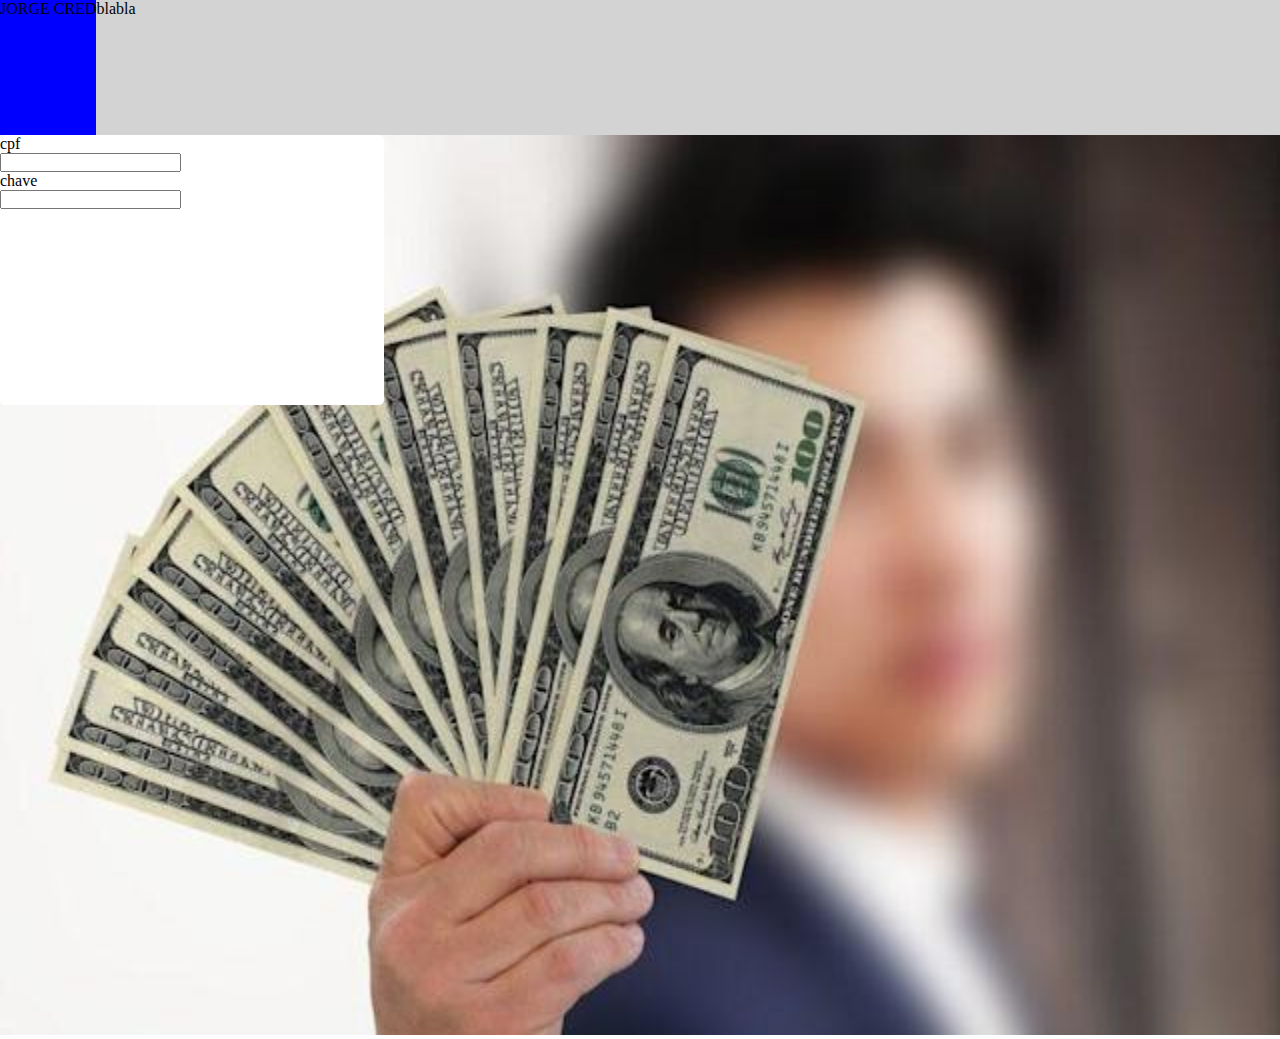
==== index.html @ 0ecd019c "commit inicial" ====
<!DOCTYPE html>
<html lang="en">
<head>
    <meta charset="UTF-8">
    <meta name="viewport" content="width=device-width, initial-scale=1.0">
    <title>:: JorgeCred - Você no lucro ::</title>
    <link rel="stylesheet" href="style.css">

</head>
<body>
    <div></div>
    <div>
        <header>
            <div id="logo">JORGE CRED</div>
            <div>blabla</div>
        </header>
        <section>
            <div id="login-form">
                <div>cpf</div>
                <div><input type="text"></div>
                <div>chave</div>
                <div><input type="text"></div>
            </div>
            <div>
                <img id="banner" src="resources/1651751808946.jfif" alt="">
            </div>
        </section>
        <section>

        </section>
    </div>
    
    

    <script src="app.js"></script>
</body>
</html>
---- style.css ----
* {
    padding: 0px;
    margin: 0px;

}

header {
    display: flex;
    height: 15vh;
    background-color: lightgray;
}

#logo {
    background-color: blue;

}

#banner {
    height: 100vh;
    width: 100vw;
}

#login-form {
    border-radius: 5px;
    background-color: white;
    height: 30vh;
    width: 30vw;
    z-index: 1;
    position: absolute;
}
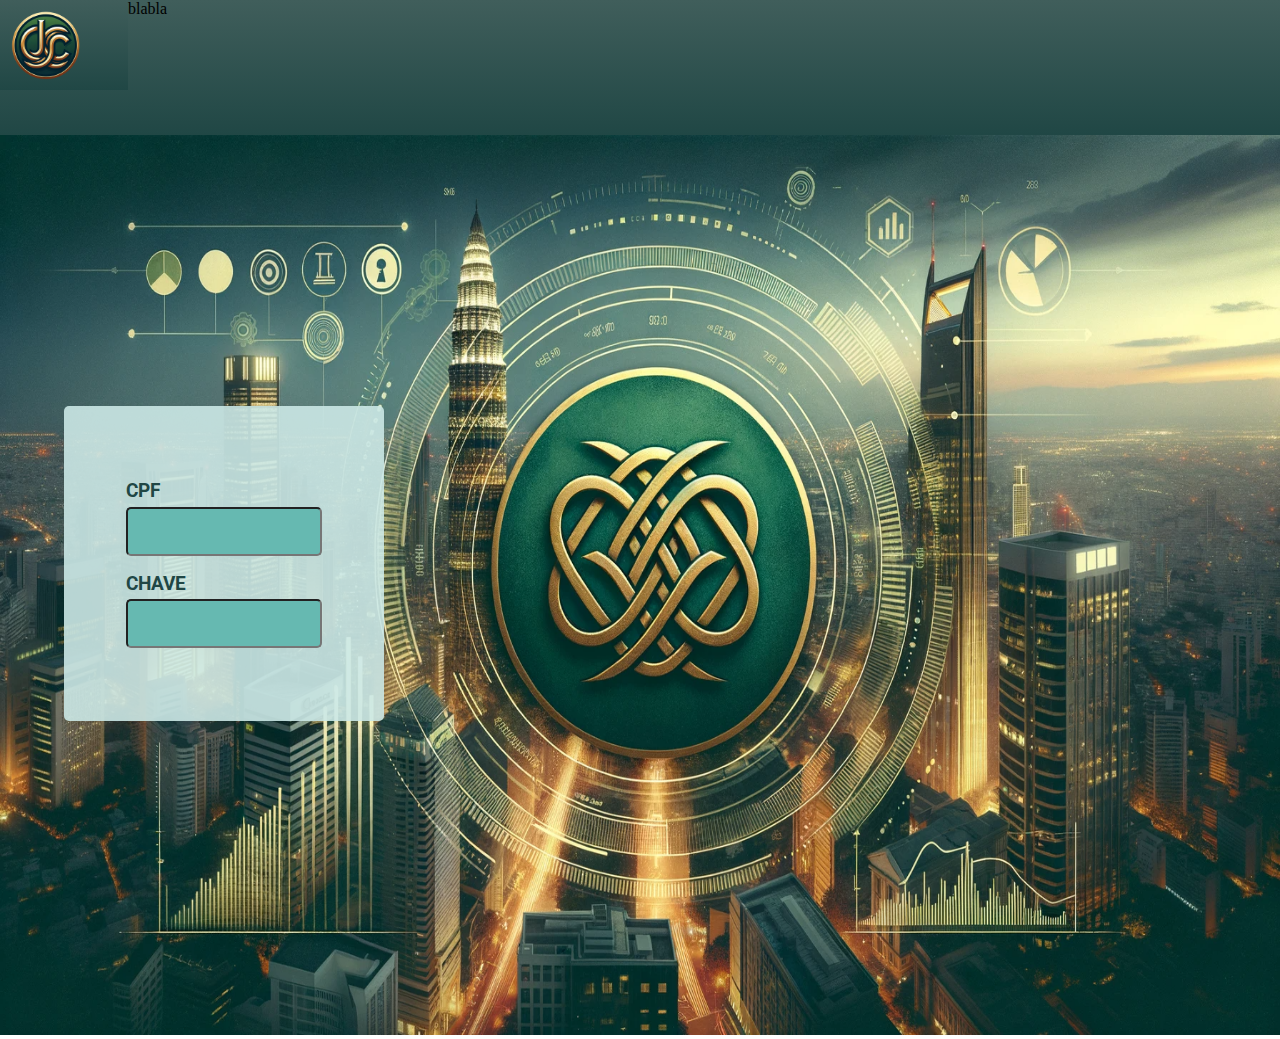
==== commit 6a8816e4: "front update" ====
--- a/index.html
+++ b/index.html
@@ -4,6 +4,9 @@
     <meta charset="UTF-8">
     <meta name="viewport" content="width=device-width, initial-scale=1.0">
     <title>:: JorgeCred - Você no lucro ::</title>
+    <link rel="preconnect" href="https://fonts.googleapis.com">
+    <link rel="preconnect" href="https://fonts.gstatic.com" crossorigin>
+    <link href="https://fonts.googleapis.com/css2?family=Roboto:wght@100;400&display=swap" rel="stylesheet">
     <link rel="stylesheet" href="style.css">
 
 </head>
@@ -11,18 +14,25 @@
     <div></div>
     <div>
         <header>
-            <div id="logo">JORGE CRED</div>
+            <div id="logo">
+                <img src="resources/logo.png" alt="">
+            </div>
             <div>blabla</div>
         </header>
         <section>
             <div id="login-form">
-                <div>cpf</div>
-                <div><input type="text"></div>
-                <div>chave</div>
-                <div><input type="text"></div>
+                
+                <div class="field-container">
+                    <div class="tag-text">cpf</div>
+                    <input type="text">
+                </div>
+                <div class="field-container">
+                    <div class="tag-text">chave</div>
+                    <input type="text">
+                </div>
             </div>
             <div>
-                <img id="banner" src="resources/1651751808946.jfif" alt="">
+                <img id="banner" src="resources/banner.png" alt="">
             </div>
         </section>
         <section>
--- a/style.css
+++ b/style.css
@@ -7,13 +7,28 @@
 header {
     display: flex;
     height: 15vh;
-    background-color: lightgray;
+    background: linear-gradient(to bottom, #405E5B, #204745);
+
 }
 
 #logo {
-    background-color: blue;
+    width: 10vw;
+    height: 10vh;
+    background: linear-gradient(to bottom, #405E5B, #204745);
 
 }
+
+#logo img {
+    background-color: blue;
+    max-width: 100%;
+    max-height: 100%;
+    background: linear-gradient(to bottom, #405E5B, #204745);
+
+}
+
+section {
+    position: relative;
+} 
 
 #banner {
     height: 100vh;
@@ -22,11 +37,41 @@
 
 #login-form {
     border-radius: 5px;
-    background-color: white;
-    height: 30vh;
-    width: 30vw;
+    background-color: rgba(203, 232, 229, 0.9);
+    height: 35vh;
+    width: 25vw;
     z-index: 1;
     position: absolute;
+    top: 30%;
+    left: 5%;
+    gap: 1rem;
+    
+    display: flex;
+    flex-direction: column;
+    justify-content: center;
+    align-items: center;
 }
 
+.tag-text {
+    font-family: 'Roboto', sans-serif;
+    font-weight: bold;
+    font-size: 1.2rem;
+    color: #204745;
+    text-transform: uppercase;
+    margin-bottom: 0.3rem;
 
+
+}
+
+.field-container {
+    
+}
+
+input {
+    background-color: #66b9b1;
+    border-radius: 5px;
+    height: 5vh;
+    width: 15vw;
+
+}
+
